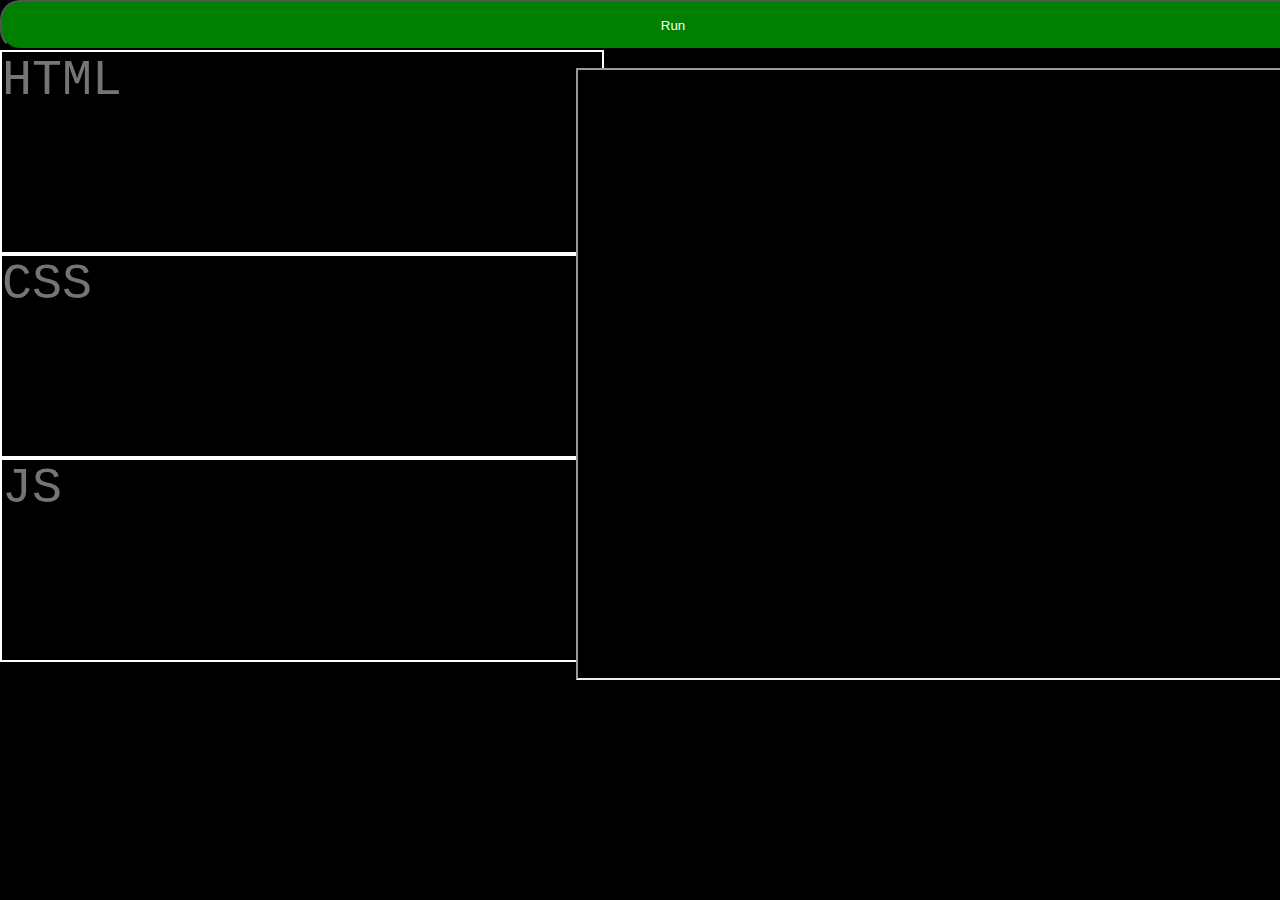
==== index2.html @ 1f77f8f3 "Add files via upload" ====
<!DOCTYPE html>
<html lang="en">
<head>
    <meta charset="UTF-8">
    <meta http-equiv="X-UA-Compatible" content="IE=edge">
    <meta name="viewport" content="width=device-width, initial-scale=1.0">
    <title>Code Editor</title>
    <style>
       *{
           margin: 0;
           padding: 0;
           background-color: black;
       }
       textarea::placeholder{
           font-size: 50px;
       }
       textarea{
           display: flex;
           flex-direction: column;
           
       }
       #html{
           border: 2px solid white;
           background-color: rgb(0, 0, 0);
           color: white;
           width: 600px;
           height: 200px;
       }
       #css{
           border: 2px solid white;
           background-color: rgb(0, 0, 0);
           color: white;
           width: 600px;
           height: 200px;
       }
       #js{
           border: 2px solid white;
           background-color: rgb(0, 0, 0);
           color: rgb(255, 255, 255);
           width: 600px;
           height: 200px;
       }
       iframe{
           background-color: rgb(0, 0, 0);
           color: white;
           position: absolute;
           left: 45%;
           top: 7.5%;
           width: 736px;
           height: 608px;
       }
       button{
           width: 1346px;
           height: 50px;
           background-color: green;
           color: white;
           border-radius: 20px;
       }
    </style>
</head>
<body>
    <button onclick="run()">Run</button>
    <textarea id="html" placeholder="HTML"></textarea>
    <textarea id="css" placeholder="CSS"></textarea>
    <textarea id="js" placeholder="JS"></textarea>
    <iframe id="output"></iframe>
    
    <script>
        function run(){
            let html= document.querySelector('#html').value;
            let css= "<style>"+document.querySelector('#css').value+"</style>";
            let js= document.querySelector('#js').value;
            let out= document.querySelector('#output');
            out.contentDocument.body.innerHTML= html+css;
            out.contentWindow.eval(js); 
        }
        document.onkeydown= function(e){
              if(e.keyCode==116){
                  run();
              }
        }
       
    </script>
</body>
</html>
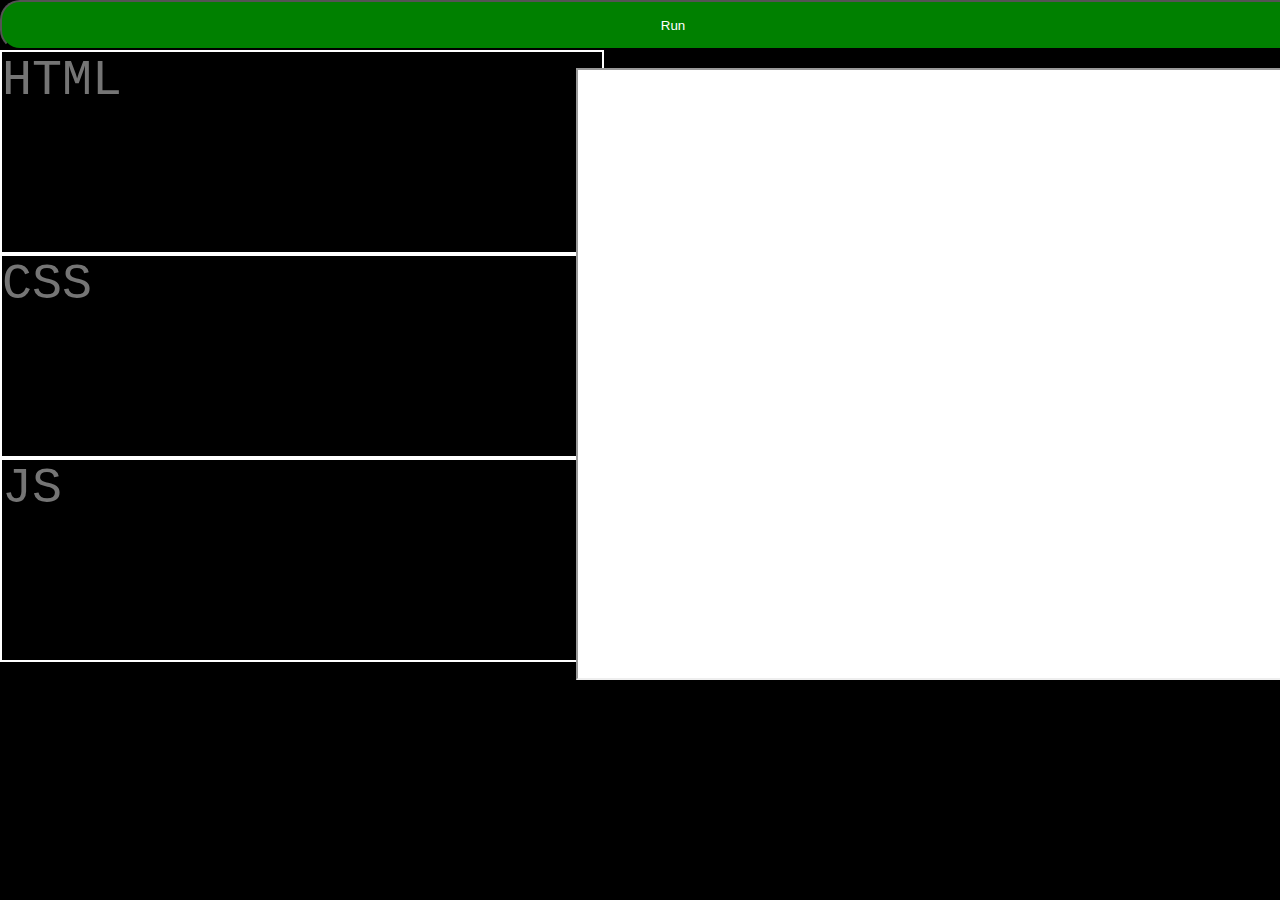
==== commit d22771f1: "Update index2.html" ====
--- a/index2.html
+++ b/index2.html
@@ -41,7 +41,7 @@
            height: 200px;
        }
        iframe{
-           background-color: rgb(0, 0, 0);
+           background-color: white;
            color: white;
            position: absolute;
            left: 45%;
@@ -82,4 +82,4 @@
        
     </script>
 </body>
-</html>+</html>
